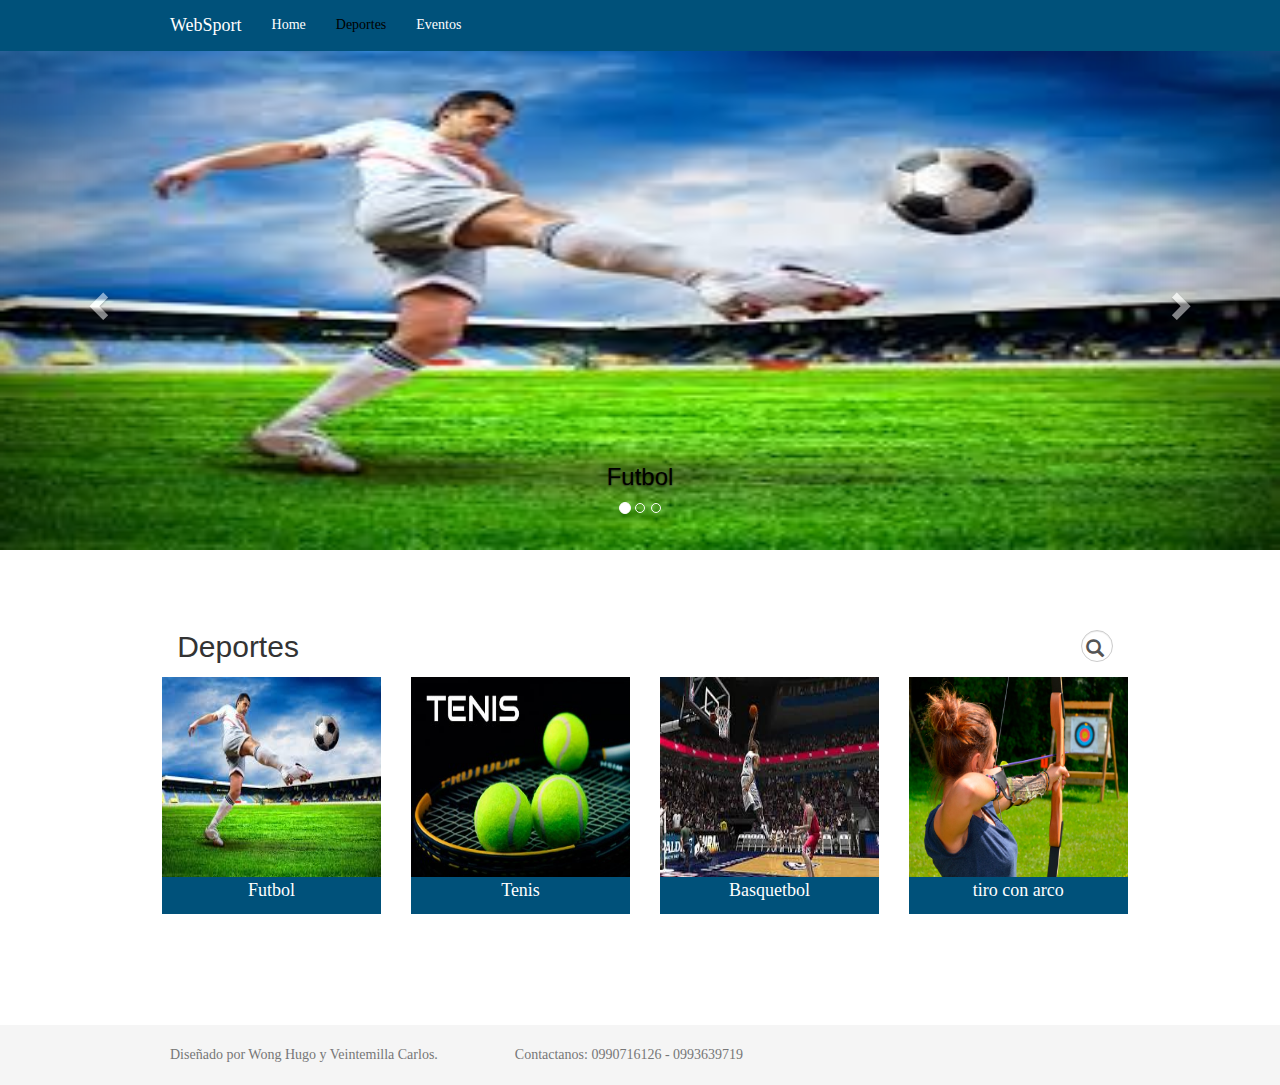
==== deportes.html @ af7f65c5 "Nuevo Proyecto" ====
<!DOCTYPE html>
<html lang="en">
  <head>
    <meta charset="utf-8">
    <meta http-equiv="X-UA-Compatible" content="IE=edge">
    <meta name="viewport" content="width=device-width, initial-scale=1">
    <!-- The above 3 meta tags *must* come first in the head; any other head content must come *after* these tags -->
    <meta name="author" content="Wong Hugo Bryan, Veintemilla Carlos Eduardo">
    <meta name="description" content="Pagina dedicada a la informacion de diversos deportes">
    <meta name="author" content="">
    <link rel="icon" href="img/favicon.ico">

    <title>WebSport</title>

    <!-- Bootstrap core CSS -->

    <meta name="viewport" content="width=device-width, initial-scale=1">
    <link rel="stylesheet" href="https://maxcdn.bootstrapcdn.com/bootstrap/3.3.7/css/bootstrap.min.css">
    <script src="https://ajax.googleapis.com/ajax/libs/jquery/3.2.1/jquery.min.js"></script>
    <script src="https://maxcdn.bootstrapcdn.com/bootstrap/3.3.7/js/bootstrap.min.js"></script>

    <link href="css/bootstrap.min.css" rel="stylesheet">
    
    <link rel="stylesheet" href="css/navbar-fixed-top.css">
    <link href="css/carousel.css" rel="stylesheet">
    <!-- IE10 viewport hack for Surface/desktop Windows 8 bug -->
    <link href="css/ie10-viewport-bug-workaround.css" rel="stylesheet">

    <!-- Custom styles for this template -->
    <link href="css/blog.css" rel="stylesheet">
    <link href="css/sticky-footer-navbar.css" rel="stylesheet">
    <link href="css/estilo.css" rel="stylesheet">
    <link href="css/buscador.css" rel="stylesheet">

    <!-- Just for debugging purposes. Don't actually copy these 2 lines! -->
    <!--[if lt IE 9]><script src="../../assets/js/ie8-responsive-file-warning.js"></script><![endif]-->
    <script src="js/ie-emulation-modes-warning.js"></script>

    <!-- HTML5 shim and Respond.js for IE8 support of HTML5 elements and media queries -->
    <!--[if lt IE 9]>
      <script src="https://oss.maxcdn.com/html5shiv/3.7.3/html5shiv.min.js"></script>
      <script src="https://oss.maxcdn.com/respond/1.4.2/respond.min.js"></script>
    <![endif]-->
  </head>

  <body>
    <nav class="navbar navbar-default navbar-fixed-top">
      <div class="container">
        <div class="navbar-header">
          <button type="button" class="navbar-toggle collapsed" data-toggle="collapse" data-target="#navbar" aria-expanded="false" aria-controls="navbar">
            <span class="sr-only">Toggle navigation</span>
            <span class="icon-bar"></span>
            <span class="icon-bar"></span>
            <span class="icon-bar"></span>
          </button>
          <a class="navbar-brand" href="index.html">WebSport</a>
        </div>
        <div id="navbar" class="navbar-collapse collapse">
          <ul class="nav navbar-nav">
            <li><a href="index.html">Home</a></li>
            <li class="active"><a href="deportes.html">Deportes</a></li>
            <li><a href="eventos.html">Eventos</a></li>        
          </ul>      
        </div><!--/.nav-collapse -->
      </div>
    </nav>  

  <div id="myCarousel" class="carousel slide" data-ride="carousel">
    <!-- Indicators -->
    <ol class="carousel-indicators">
      <li data-target="#myCarousel" data-slide-to="0" class="active"></li>
      <li data-target="#myCarousel" data-slide-to="1"></li>
      <li data-target="#myCarousel" data-slide-to="2"></li>
    </ol>
    <!-- Wrapper for slides -->
    <div class="carousel-inner">
      <div class="item active">
        <img src="img/futbol.jpg" alt="Futbol">

        <div class="carousel-caption">
          <h3>Futbol</h3> 
        </div>
        
      </div>

      <div class="item">
        <img src="img/tenis.jpg" alt="Tenis">
        <div class="carousel-caption">
          <h3>Tenis</h3>
        </div>
      </div>
    
      <div class="item">
        <img src="img/tiro-con-arco.jpg" alt="tiro con arco">
        <div class="carousel-caption">
          <h3>Tiro con arco</h3>
         
        </div>
      </div>
  
    </div>

    <!-- Left and right controls -->
    <a class="left carousel-control" href="#myCarousel" data-slide="prev">
      <span class="glyphicon glyphicon-chevron-left"></span>
      <span class="sr-only">Previous</span>
    </a>
    <a class="right carousel-control" href="#myCarousel" data-slide="next">
      <span class="glyphicon glyphicon-chevron-right"></span>
      <span class="sr-only">Next</span>
    </a>
  </div>


  






    <div class="container-fluid">
      <div class="col-md-10 col-md-offset-1 col-10 col-offset-1 blog-main">
        <div class="blog-post deporte">
          <div class="container-fluid">
            <div class="col-md-6">
              <a href="deportes.html"> <h2 >Deportes</h2></a>
            </div>
            <div class="col-md-4 col-md-offset-2">
              <form action="" class="search-form">
                <div class="form-group has-feedback">
                  <label for="search" class="sr-only">Search</label>
                  <input type="text" class="form-control" name="search" id="search" placeholder="search">
                    <span class="glyphicon glyphicon-search form-control-feedback"></span>
                </div>
              </form>
            </div>
          </div>
          <div class="col-md-3 col-3 ">
            <a href="futbol.html">
              <img src="img/futbol.jpg" alt="futbol">
              <div class="container-fluid marco">
              <p >Futbol</p>
              </div>
            </a>
          </div>

          <div class="col-md-3 col-3">
            <a href="tenis.html">
              <img src="img/tenis.jpg" alt="tenis">
              <div class="container-fluid marco">
              <p >Tenis</p>
              </div>
            </a>
          </div>

          <div class="col-md-3 col-3">
            <a href="basquetbol.html">
              <img src="img/basquetbol.jpg" alt="basquetbol">
              <div class="container-fluid marco">
              <p >Basquetbol</p>
              </div>
            </a>
          </div>

          <div class="col-md-3 col-3">
            <a href="tiro-con-arco.html">
              <img src="img/tiro-con-arco.jpg" alt="tiro con arco">
              <div class="container-fluid marco">
              <p >tiro con arco</p>
              </div>
            </a>
          </div>
  
     
            
        </div>


      </div>   
    </div>
        <footer class="footer">
      <div class="container">
        <p class="text-muted">Diseñado por Wong Hugo y Veintemilla Carlos. &emsp;&emsp;&emsp;&emsp;&emsp; Contactanos: 0990716126 - 0993639719</p>
      
      </div>
    </footer>

    


    <!-- Bootstrap core JavaScript
    ================================================== -->
    <!-- Placed at the end of the document so the pages load faster -->
    <script src="https://ajax.googleapis.com/ajax/libs/jquery/1.12.4/jquery.min.js"></script>
    <script>window.jQuery || document.write('<script src="js/vendor/jquery.min.js"><\/script>')</script>
    <script src="js/bootstrap.min.js"></script>
    <!-- IE10 viewport hack for Surface/desktop Windows 8 bug -->
    <script src="js/ie10-viewport-bug-workaround.js"></script>
  </body>
</html>
---- css/navbar-fixed-top.css ----
body {
  min-height: 2000px;
  padding-top: 70px;
}
---- css/carousel.css ----
/* GLOBAL STYLES
-------------------------------------------------- */
/* Padding below the footer and lighter body text */

body {
  padding-bottom: 40px;
  color: #5a5a5a;
}


/* CUSTOMIZE THE NAVBAR
-------------------------------------------------- */

/* Special class on .container surrounding .navbar, used for positioning it into place. */
.navbar-wrapper {
  position: absolute;
  top: 0;
  right: 0;
  left: 0;
  z-index: 20;
}

/* Flip around the padding for proper display in narrow viewports */
.navbar-wrapper > .container {
  padding-right: 0;
  padding-left: 0;
}
.navbar-wrapper .navbar {
  padding-right: 15px;
  padding-left: 15px;
}
.navbar-wrapper .navbar .container {
  width: auto;
}


/* CUSTOMIZE THE CAROUSEL
-------------------------------------------------- */

/* Carousel base class */
.carousel {
  height: 500px;
  margin-bottom: 60px;
}
/* Since positioning the image, we need to help out the caption */
.carousel-caption {
  z-index: 10;
}

/* Declare heights because of positioning of img element */
.carousel .item {
  height: 500px;
  background-color: #777;
}
.carousel-inner > .item > img {
  position: absolute;
  top: 0;
  left: 0;
  min-width: 100%;
  height: 500px;
}


/* MARKETING CONTENT
-------------------------------------------------- */

/* Center align the text within the three columns below the carousel */
.marketing .col-lg-4 {
  margin-bottom: 20px;
  text-align: center;
}
.marketing h2 {
  font-weight: normal;
}
.marketing .col-lg-4 p {
  margin-right: 10px;
  margin-left: 10px;
}


/* Featurettes
------------------------- */

.featurette-divider {
  margin: 80px 0; /* Space out the Bootstrap <hr> more */
}

/* Thin out the marketing headings */
.featurette-heading {
  font-weight: 300;
  line-height: 1;
  letter-spacing: -1px;
}


/* RESPONSIVE CSS
-------------------------------------------------- */

@media (min-width: 768px) {
  /* Navbar positioning foo */
  .navbar-wrapper {
    margin-top: 20px;
  }
  .navbar-wrapper .container {
    padding-right: 15px;
    padding-left: 15px;
  }
  .navbar-wrapper .navbar {
    padding-right: 0;
    padding-left: 0;
  }

  /* The navbar becomes detached from the top, so we round the corners */
  .navbar-wrapper .navbar {
    border-radius: 4px;
  }

  /* Bump up size of carousel content */
  .carousel-caption p {
    margin-bottom: 20px;
    font-size: 21px;
    line-height: 1.4;
  }

  .featurette-heading {
    font-size: 50px;
  }
}

@media (min-width: 992px) {
  .featurette-heading {
    margin-top: 120px;
  }
}
---- css/ie10-viewport-bug-workaround.css ----
/*!
 * IE10 viewport hack for Surface/desktop Windows 8 bug
 * Copyright 2014-2015 Twitter, Inc.
 * Licensed under MIT (https://github.com/twbs/bootstrap/blob/master/LICENSE)
 */

/*
 * See the Getting Started docs for more information:
 * http://getbootstrap.com/getting-started/#support-ie10-width
 */
@-ms-viewport     { width: device-width; }
@-o-viewport      { width: device-width; }
@viewport         { width: device-width; }
---- css/blog.css ----
/*
 * Globals
 */

body {
  font-family: Georgia, "Times New Roman", Times, serif;
  color: #555;
}

h1, .h1,
h2, .h2,
h3, .h3,
h4, .h4,
h5, .h5,
h6, .h6 {
  margin-top: 0;
  font-family: "Helvetica Neue", Helvetica, Arial, sans-serif;
  font-weight: normal;
  color: #333;
}


/*
 * Override Bootstrap's default container.
 */

@media (min-width: 1200px) {
  .container {
    width: 970px;
  }
}


/*
 * Masthead for nav
 */

.blog-masthead {
  background-color: #428bca;
  -webkit-box-shadow: inset 0 -2px 5px rgba(0,0,0,.1);
          box-shadow: inset 0 -2px 5px rgba(0,0,0,.1);
}

/* Nav links */
.blog-nav-item {
  position: relative;
  display: inline-block;
  padding: 10px;
  font-weight: 500;
  color: #cdddeb;
}
.blog-nav-item:hover,
.blog-nav-item:focus {
  color: #fff;
  text-decoration: none;
}

/* Active state gets a caret at the bottom */
.blog-nav .active {
  color: #fff;
}
.blog-nav .active:after {
  position: absolute;
  bottom: 0;
  left: 50%;
  width: 0;
  height: 0;
  margin-left: -5px;
  vertical-align: middle;
  content: " ";
  border-right: 5px solid transparent;
  border-bottom: 5px solid;
  border-left: 5px solid transparent;
}


/*
 * Blog name and description
 */

.blog-header {
  padding-top: 20px;
  padding-bottom: 20px;
}
.blog-title {
  margin-top: 30px;
  margin-bottom: 0;
  font-size: 60px;
  font-weight: normal;
}
.blog-description {
  font-size: 20px;
  color: #999;
}


/*
 * Main column and sidebar layout
 */

.blog-main {
  font-size: 18px;
  line-height: 1.5;
}

/* Sidebar modules for boxing content */
.sidebar-module {
  padding: 15px;
  margin: 0 -15px 15px;
}
.sidebar-module-inset {
  padding: 15px;
  background-color: #f5f5f5;
  border-radius: 4px;
}
.sidebar-module-inset p:last-child,
.sidebar-module-inset ul:last-child,
.sidebar-module-inset ol:last-child {
  margin-bottom: 0;
}


/* Pagination */
.pager {
  margin-bottom: 60px;
  text-align: left;
}
.pager > li > a {
  width: 140px;
  padding: 10px 20px;
  text-align: center;
  border-radius: 30px;
}


/*
 * Blog posts
 */

.blog-post {
  margin-bottom: 60px;
}
.blog-post-title {
  margin-bottom: 5px;
  font-size: 40px;
}
.blog-post-meta {
  margin-bottom: 20px;
  color: #999;
}


/*
 * Footer
 */

.blog-footer {
  padding: 40px 0;
  color: #999;
  text-align: center;
  background-color: #f9f9f9;
  border-top: 1px solid #e5e5e5;
}
.blog-footer p:last-child {
  margin-bottom: 0;
}
---- css/sticky-footer-navbar.css ----
/* Sticky footer styles
-------------------------------------------------- */
html {
  position: relative;
  min-height: 100%;
}
body {
  /* Margin bottom by footer height */
  margin-bottom: 60px;
}
.footer {
  position: absolute;
  bottom: 0;
  width: 100%;
  /* Set the fixed height of the footer here */
  height: 60px;
  background-color: #f5f5f5;
}


/* Custom page CSS
-------------------------------------------------- */
/* Not required for template or sticky footer method. */

body > .container {
  padding: 60px 15px 0;
}
.container .text-muted {
  margin: 20px 0;
}

.footer > .container {
  padding-right: 15px;
  padding-left: 15px;
}

code {
  font-size: 80%;
}
---- css/estilo.css ----
.search-form .form-group {
  float: right !important;
  transition: all 0.35s, border-radius 0s;
  width: 32px;
  height: 32px;
  background-color: #fff;
  box-shadow: 0 1px 1px rgba(0, 0, 0, 0.075) inset;
  border-radius: 25px;
  border: 1px solid #ccc;
}
.search-form .form-group input.form-control {
  padding-right: 20px;
  border: 0 none;
  background: transparent;
  box-shadow: none;
  display:block;
}
.search-form .form-group input.form-control::-webkit-input-placeholder {
  display: none;
}
.search-form .form-group input.form-control:-moz-placeholder {
  /* Firefox 18- */
  display: none;
}
.search-form .form-group input.form-control::-moz-placeholder {
  /* Firefox 19+ */
  display: none;
}
.search-form .form-group input.form-control:-ms-input-placeholder {
  display: none;
}
.search-form .form-group:hover,
.search-form .form-group.hover {
  width: 100%;
  border-radius: 4px 25px 25px 4px;
}

body {
    min-height: 1025px;
    padding-top: 50px;
}
.blog-post{
    border-width: initial;
    border-style: solid;
    border-image: initial;
    margin: auto 0px;
    padding: 0px 0px 250px;
    padding-top: 10px;
    padding-left: 10px;
    border-radius: 5px;
}
.evento, .deporte{
	border-color: #ffffff;
}
.blog-main{
	 margin-top: 30px;
}
.ubicacion{
	 margin-top: 30px;
}
.blog-post {
    margin-bottom: 30px;
}
.carousel {
    margin-bottom: 37px;
}

.navbar{
	background-color: #00517a;
	border-color: #00517a;
}
.navbar-default .navbar-nav>li>a {
    color: white;
}
.navbar-default .navbar-nav>.active>a, .navbar-default .navbar-nav>.active>a:focus, .navbar-default .navbar-nav>.active>a:hover {
    color: black;
    background-color: #00517a;
}

.navbar-default .navbar-brand {
    color: white;
}

.col-md-3 img{
  height: 200px;
  width: 100%;
}
.col-md-3 .container-fluid img{
  height: 235px;
  width: 200px;
}
#mapa {
    position: relative;
    left: 16px;
    top: -25px;
}
.marco{
	background-color: #00517a;
}
.col-md-3 .marco p{
	text-align: center;
	color: white;
}
/**
.carousel{
    top: -21px;
    height: 450px;

}
.item,.carousel-inner{
	height: 450px;
}
**/

h3{
	color:black;
}

.blog-nav-item {
    color: #fbfbfb;
}
p{ text-align: justify;}
.entrenador img{
	width: 150px;
	height: 150px;
	display:block;
margin:auto;
	
}

.entrenador h3{
	text-align: center;
}
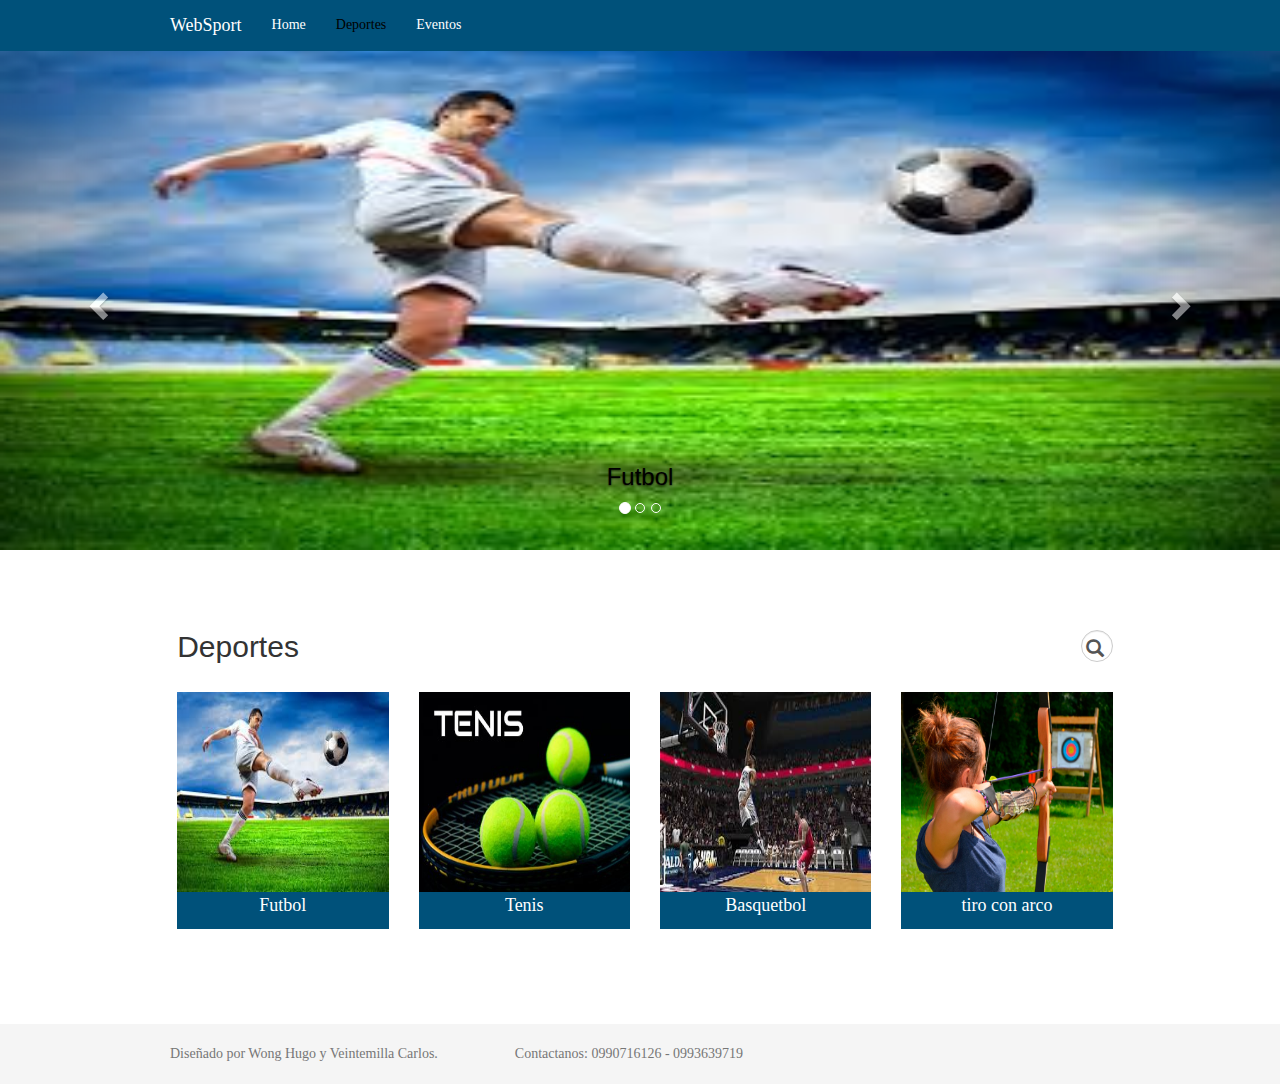
==== commit 3efa9af6: "nuevas modificaciones" ====
--- a/deportes.html
+++ b/deportes.html
@@ -136,6 +136,7 @@
               </form>
             </div>
           </div>
+          <div class="container-fluid">
           <div class="col-md-3 col-3 ">
             <a href="futbol.html">
               <img src="img/futbol.jpg" alt="futbol">
@@ -171,7 +172,7 @@
               </div>
             </a>
           </div>
-  
+        </div>
      
             
         </div>
--- a/css/estilo.css
+++ b/css/estilo.css
@@ -1,3 +1,6 @@
+.col-md-3{
+  margin-top: 15px;
+}
 .search-form .form-group {
   float: right !important;
   transition: all 0.35s, border-radius 0s;
@@ -36,7 +39,7 @@
 }
 
 body {
-    min-height: 1025px;
+    min-height: 1024px;
     padding-top: 50px;
 }
 .blog-post{
@@ -44,7 +47,7 @@
     border-style: solid;
     border-image: initial;
     margin: auto 0px;
-    padding: 0px 0px 250px;
+    padding: 0em 0em 1em;
     padding-top: 10px;
     padding-left: 10px;
     border-radius: 5px;
@@ -130,4 +133,440 @@
 
 .entrenador h3{
 	text-align: center;
+}
+
+
+img {
+  display: block;
+}
+
+.gallery {
+  position: relative;
+  z-index: 2;
+  padding: 10px;
+  display: -webkit-box;
+  display: -ms-flexbox;
+  display: flex;
+  -ms-flex-flow: row wrap;
+      flex-flow: row wrap;
+  -webkit-box-pack: justify;
+      -ms-flex-pack: justify;
+          justify-content: space-between;
+  -webkit-transition: all .5s ease-in-out;
+  transition: all .5s ease-in-out;
+}
+.gallery.pop {
+  -webkit-filter: blur(10px);
+          filter: blur(10px);
+}
+.gallery figure {
+  -ms-flex-preferred-size: 33.333%;
+      flex-basis: 33.333%;
+  padding: 10px;
+  overflow: hidden;
+  border-radius: 10px;
+  cursor: pointer;
+}
+.gallery figure img {
+  width: 100%;
+  border-radius: 10px;
+  -webkit-transition: all .3s ease-in-out;
+  transition: all .3s ease-in-out;
+}
+.gallery figure figcaption {
+  display: none;
+}
+
+.popup {
+  position: fixed;
+  z-index: 2;
+  top: 0;
+  left: 0;
+  width: 100%;
+  height: 100%;
+  background: rgba(255, 255, 255, 0.75);
+  opacity: 0;
+  -webkit-transition: opacity .5s ease-in-out .2s;
+  transition: opacity .5s ease-in-out .2s;
+}
+.popup.pop {
+  opacity: 1;
+  -webkit-transition: opacity .2s ease-in-out 0s;
+  transition: opacity .2s ease-in-out 0s;
+}
+.popup.pop figure {
+  margin-top: 0;
+  opacity: 1;
+}
+.popup figure {
+  position: absolute;
+  top: 50%;
+  left: 50%;
+  -webkit-transform: translate(-50%, -50%);
+          transform: translate(-50%, -50%);
+  -webkit-transform-origin: 0 0;
+          transform-origin: 0 0;
+  margin-top: 30px;
+  opacity: 0;
+  -webkit-animation: poppy 500ms linear both;
+          animation: poppy 500ms linear both;
+}
+.popup figure img {
+  position: relative;
+  z-index: 2;
+  border-radius: 15px;
+  box-shadow: 0 1px 5px rgba(0, 0, 0, 0.2), 0 6px 30px rgba(0, 0, 0, 0.4);
+}
+.popup figure figcaption {
+  position: absolute;
+  bottom: 50px;
+  background: -webkit-linear-gradient(top, transparent, rgba(0, 0, 0, 0.78));
+  background: linear-gradient(180deg, transparent, rgba(0, 0, 0, 0.78));
+  z-index: 2;
+  width: 100%;
+  border-radius: 0 0 15px 15px;
+  padding: 100px 20px 20px 20px;
+  color: #fff;
+  font-family: 'Open Sans', sans-serif;
+  font-size: 32px;
+}
+.popup figure figcaption small {
+  font-size: 11px;
+  display: block;
+  text-transform: uppercase;
+  margin-top: 12px;
+  text-indent: 3px;
+  opacity: .7;
+  letter-spacing: 1px;
+}
+.popup figure .shadow {
+  position: relative;
+  z-index: 1;
+  top: -15px;
+  margin: 0 auto;
+  background-position: center bottom;
+  background-repeat: no-repeat;
+  width: 98%;
+  height: 50px;
+  opacity: .6;
+  -webkit-filter: blur(15px) contrast(2);
+          filter: blur(15px) contrast(2);
+}
+.popup .close {
+  position: absolute;
+  z-index: 3;
+  top: 10px;
+  right: 10px;
+  width: 25px;
+  height: 25px;
+  cursor: pointer;
+  background: url(#close);
+  border-radius: 25px;
+  background: rgba(0, 0, 0, 0.1);
+  box-shadow: 0 0 3px rgba(0, 0, 0, 0.2);
+}
+.popup .close svg {
+  width: 100%;
+  height: 100%;
+}
+
+@-webkit-keyframes poppy {
+  0% {
+    -webkit-transform: matrix3d(0, 0, 0, 0, 0, 0, 0, 0, 0, 0, 1, 0, 0, 0, 0, 1);
+            transform: matrix3d(0, 0, 0, 0, 0, 0, 0, 0, 0, 0, 1, 0, 0, 0, 0, 1);
+  }
+  3.4% {
+    -webkit-transform: matrix3d(0.316, 0, 0, 0, 0, 0.407, 0, 0, 0, 0, 1, 0, -94.672, -91.573, 0, 1);
+            transform: matrix3d(0.316, 0, 0, 0, 0, 0.407, 0, 0, 0, 0, 1, 0, -94.672, -91.573, 0, 1);
+  }
+  4.3% {
+    -webkit-transform: matrix3d(0.408, 0, 0, 0, 0, 0.54, 0, 0, 0, 0, 1, 0, -122.527, -121.509, 0, 1);
+            transform: matrix3d(0.408, 0, 0, 0, 0, 0.54, 0, 0, 0, 0, 1, 0, -122.527, -121.509, 0, 1);
+  }
+  4.7% {
+    -webkit-transform: matrix3d(0.45, 0, 0, 0, 0, 0.599, 0, 0, 0, 0, 1, 0, -134.908, -134.843, 0, 1);
+            transform: matrix3d(0.45, 0, 0, 0, 0, 0.599, 0, 0, 0, 0, 1, 0, -134.908, -134.843, 0, 1);
+  }
+  6.81% {
+    -webkit-transform: matrix3d(0.659, 0, 0, 0, 0, 0.893, 0, 0, 0, 0, 1, 0, -197.77, -200.879, 0, 1);
+            transform: matrix3d(0.659, 0, 0, 0, 0, 0.893, 0, 0, 0, 0, 1, 0, -197.77, -200.879, 0, 1);
+  }
+  8.61% {
+    -webkit-transform: matrix3d(0.82, 0, 0, 0, 0, 1.097, 0, 0, 0, 0, 1, 0, -245.972, -246.757, 0, 1);
+            transform: matrix3d(0.82, 0, 0, 0, 0, 1.097, 0, 0, 0, 0, 1, 0, -245.972, -246.757, 0, 1);
+  }
+  9.41% {
+    -webkit-transform: matrix3d(0.883, 0, 0, 0, 0, 1.168, 0, 0, 0, 0, 1, 0, -265.038, -262.804, 0, 1);
+            transform: matrix3d(0.883, 0, 0, 0, 0, 1.168, 0, 0, 0, 0, 1, 0, -265.038, -262.804, 0, 1);
+  }
+  10.21% {
+    -webkit-transform: matrix3d(0.942, 0, 0, 0, 0, 1.226, 0, 0, 0, 0, 1, 0, -282.462, -275.93, 0, 1);
+            transform: matrix3d(0.942, 0, 0, 0, 0, 1.226, 0, 0, 0, 0, 1, 0, -282.462, -275.93, 0, 1);
+  }
+  12.91% {
+    -webkit-transform: matrix3d(1.094, 0, 0, 0, 0, 1.328, 0, 0, 0, 0, 1, 0, -328.332, -298.813, 0, 1);
+            transform: matrix3d(1.094, 0, 0, 0, 0, 1.328, 0, 0, 0, 0, 1, 0, -328.332, -298.813, 0, 1);
+  }
+  13.61% {
+    -webkit-transform: matrix3d(1.123, 0, 0, 0, 0, 1.332, 0, 0, 0, 0, 1, 0, -336.934, -299.783, 0, 1);
+            transform: matrix3d(1.123, 0, 0, 0, 0, 1.332, 0, 0, 0, 0, 1, 0, -336.934, -299.783, 0, 1);
+  }
+  14.11% {
+    -webkit-transform: matrix3d(1.141, 0, 0, 0, 0, 1.331, 0, 0, 0, 0, 1, 0, -342.273, -299.395, 0, 1);
+            transform: matrix3d(1.141, 0, 0, 0, 0, 1.331, 0, 0, 0, 0, 1, 0, -342.273, -299.395, 0, 1);
+  }
+  17.22% {
+    -webkit-transform: matrix3d(1.205, 0, 0, 0, 0, 1.252, 0, 0, 0, 0, 1, 0, -361.606, -281.592, 0, 1);
+            transform: matrix3d(1.205, 0, 0, 0, 0, 1.252, 0, 0, 0, 0, 1, 0, -361.606, -281.592, 0, 1);
+  }
+  17.52% {
+    -webkit-transform: matrix3d(1.208, 0, 0, 0, 0, 1.239, 0, 0, 0, 0, 1, 0, -362.348, -278.88, 0, 1);
+            transform: matrix3d(1.208, 0, 0, 0, 0, 1.239, 0, 0, 0, 0, 1, 0, -362.348, -278.88, 0, 1);
+  }
+  18.72% {
+    -webkit-transform: matrix3d(1.212, 0, 0, 0, 0, 1.187, 0, 0, 0, 0, 1, 0, -363.633, -267.15, 0, 1);
+            transform: matrix3d(1.212, 0, 0, 0, 0, 1.187, 0, 0, 0, 0, 1, 0, -363.633, -267.15, 0, 1);
+  }
+  21.32% {
+    -webkit-transform: matrix3d(1.196, 0, 0, 0, 0, 1.069, 0, 0, 0, 0, 1, 0, -358.864, -240.617, 0, 1);
+            transform: matrix3d(1.196, 0, 0, 0, 0, 1.069, 0, 0, 0, 0, 1, 0, -358.864, -240.617, 0, 1);
+  }
+  24.32% {
+    -webkit-transform: matrix3d(1.151, 0, 0, 0, 0, 0.96, 0, 0, 0, 0, 1, 0, -345.164, -216.073, 0, 1);
+            transform: matrix3d(1.151, 0, 0, 0, 0, 0.96, 0, 0, 0, 0, 1, 0, -345.164, -216.073, 0, 1);
+  }
+  25.23% {
+    -webkit-transform: matrix3d(1.134, 0, 0, 0, 0, 0.938, 0, 0, 0, 0, 1, 0, -340.193, -210.948, 0, 1);
+            transform: matrix3d(1.134, 0, 0, 0, 0, 0.938, 0, 0, 0, 0, 1, 0, -340.193, -210.948, 0, 1);
+  }
+  28.33% {
+    -webkit-transform: matrix3d(1.075, 0, 0, 0, 0, 0.898, 0, 0, 0, 0, 1, 0, -322.647, -202.048, 0, 1);
+            transform: matrix3d(1.075, 0, 0, 0, 0, 0.898, 0, 0, 0, 0, 1, 0, -322.647, -202.048, 0, 1);
+  }
+  29.03% {
+    -webkit-transform: matrix3d(1.063, 0, 0, 0, 0, 0.897, 0, 0, 0, 0, 1, 0, -318.884, -201.771, 0, 1);
+            transform: matrix3d(1.063, 0, 0, 0, 0, 0.897, 0, 0, 0, 0, 1, 0, -318.884, -201.771, 0, 1);
+  }
+  29.93% {
+    -webkit-transform: matrix3d(1.048, 0, 0, 0, 0, 0.899, 0, 0, 0, 0, 1, 0, -314.277, -202.202, 0, 1);
+            transform: matrix3d(1.048, 0, 0, 0, 0, 0.899, 0, 0, 0, 0, 1, 0, -314.277, -202.202, 0, 1);
+  }
+  35.54% {
+    -webkit-transform: matrix3d(0.979, 0, 0, 0, 0, 0.962, 0, 0, 0, 0, 1, 0, -293.828, -216.499, 0, 1);
+            transform: matrix3d(0.979, 0, 0, 0, 0, 0.962, 0, 0, 0, 0, 1, 0, -293.828, -216.499, 0, 1);
+  }
+  36.74% {
+    -webkit-transform: matrix3d(0.972, 0, 0, 0, 0, 0.979, 0, 0, 0, 0, 1, 0, -291.489, -220.242, 0, 1);
+            transform: matrix3d(0.972, 0, 0, 0, 0, 0.979, 0, 0, 0, 0, 1, 0, -291.489, -220.242, 0, 1);
+  }
+  39.44% {
+    -webkit-transform: matrix3d(0.962, 0, 0, 0, 0, 1.01, 0, 0, 0, 0, 1, 0, -288.62, -227.228, 0, 1);
+            transform: matrix3d(0.962, 0, 0, 0, 0, 1.01, 0, 0, 0, 0, 1, 0, -288.62, -227.228, 0, 1);
+  }
+  41.04% {
+    -webkit-transform: matrix3d(0.961, 0, 0, 0, 0, 1.022, 0, 0, 0, 0, 1, 0, -288.247, -229.999, 0, 1);
+            transform: matrix3d(0.961, 0, 0, 0, 0, 1.022, 0, 0, 0, 0, 1, 0, -288.247, -229.999, 0, 1);
+  }
+  44.44% {
+    -webkit-transform: matrix3d(0.966, 0, 0, 0, 0, 1.032, 0, 0, 0, 0, 1, 0, -289.763, -232.215, 0, 1);
+            transform: matrix3d(0.966, 0, 0, 0, 0, 1.032, 0, 0, 0, 0, 1, 0, -289.763, -232.215, 0, 1);
+  }
+  52.15% {
+    -webkit-transform: matrix3d(0.991, 0, 0, 0, 0, 1.006, 0, 0, 0, 0, 1, 0, -297.363, -226.449, 0, 1);
+            transform: matrix3d(0.991, 0, 0, 0, 0, 1.006, 0, 0, 0, 0, 1, 0, -297.363, -226.449, 0, 1);
+  }
+  59.86% {
+    -webkit-transform: matrix3d(1.006, 0, 0, 0, 0, 0.99, 0, 0, 0, 0, 1, 0, -301.813, -222.759, 0, 1);
+            transform: matrix3d(1.006, 0, 0, 0, 0, 0.99, 0, 0, 0, 0, 1, 0, -301.813, -222.759, 0, 1);
+  }
+  61.66% {
+    -webkit-transform: matrix3d(1.007, 0, 0, 0, 0, 0.991, 0, 0, 0, 0, 1, 0, -302.102, -222.926, 0, 1);
+            transform: matrix3d(1.007, 0, 0, 0, 0, 0.991, 0, 0, 0, 0, 1, 0, -302.102, -222.926, 0, 1);
+  }
+  63.26% {
+    -webkit-transform: matrix3d(1.007, 0, 0, 0, 0, 0.992, 0, 0, 0, 0, 1, 0, -302.171, -223.276, 0, 1);
+            transform: matrix3d(1.007, 0, 0, 0, 0, 0.992, 0, 0, 0, 0, 1, 0, -302.171, -223.276, 0, 1);
+  }
+  75.28% {
+    -webkit-transform: matrix3d(1.001, 0, 0, 0, 0, 1.003, 0, 0, 0, 0, 1, 0, -300.341, -225.696, 0, 1);
+            transform: matrix3d(1.001, 0, 0, 0, 0, 1.003, 0, 0, 0, 0, 1, 0, -300.341, -225.696, 0, 1);
+  }
+  83.98% {
+    -webkit-transform: matrix3d(0.999, 0, 0, 0, 0, 1, 0, 0, 0, 0, 1, 0, -299.61, -225.049, 0, 1);
+            transform: matrix3d(0.999, 0, 0, 0, 0, 1, 0, 0, 0, 0, 1, 0, -299.61, -225.049, 0, 1);
+  }
+  85.49% {
+    -webkit-transform: matrix3d(0.999, 0, 0, 0, 0, 1, 0, 0, 0, 0, 1, 0, -299.599, -224.94, 0, 1);
+            transform: matrix3d(0.999, 0, 0, 0, 0, 1, 0, 0, 0, 0, 1, 0, -299.599, -224.94, 0, 1);
+  }
+  90.69% {
+    -webkit-transform: matrix3d(0.999, 0, 0, 0, 0, 0.999, 0, 0, 0, 0, 1, 0, -299.705, -224.784, 0, 1);
+            transform: matrix3d(0.999, 0, 0, 0, 0, 0.999, 0, 0, 0, 0, 1, 0, -299.705, -224.784, 0, 1);
+  }
+  100% {
+    -webkit-transform: matrix3d(1, 0, 0, 0, 0, 1, 0, 0, 0, 0, 1, 0, -300, -225, 0, 1);
+            transform: matrix3d(1, 0, 0, 0, 0, 1, 0, 0, 0, 0, 1, 0, -300, -225, 0, 1);
+  }
+}
+
+@keyframes poppy {
+  0% {
+    -webkit-transform: matrix3d(0, 0, 0, 0, 0, 0, 0, 0, 0, 0, 1, 0, 0, 0, 0, 1);
+            transform: matrix3d(0, 0, 0, 0, 0, 0, 0, 0, 0, 0, 1, 0, 0, 0, 0, 1);
+  }
+  3.4% {
+    -webkit-transform: matrix3d(0.316, 0, 0, 0, 0, 0.407, 0, 0, 0, 0, 1, 0, -94.672, -91.573, 0, 1);
+            transform: matrix3d(0.316, 0, 0, 0, 0, 0.407, 0, 0, 0, 0, 1, 0, -94.672, -91.573, 0, 1);
+  }
+  4.3% {
+    -webkit-transform: matrix3d(0.408, 0, 0, 0, 0, 0.54, 0, 0, 0, 0, 1, 0, -122.527, -121.509, 0, 1);
+            transform: matrix3d(0.408, 0, 0, 0, 0, 0.54, 0, 0, 0, 0, 1, 0, -122.527, -121.509, 0, 1);
+  }
+  4.7% {
+    -webkit-transform: matrix3d(0.45, 0, 0, 0, 0, 0.599, 0, 0, 0, 0, 1, 0, -134.908, -134.843, 0, 1);
+            transform: matrix3d(0.45, 0, 0, 0, 0, 0.599, 0, 0, 0, 0, 1, 0, -134.908, -134.843, 0, 1);
+  }
+  6.81% {
+    -webkit-transform: matrix3d(0.659, 0, 0, 0, 0, 0.893, 0, 0, 0, 0, 1, 0, -197.77, -200.879, 0, 1);
+            transform: matrix3d(0.659, 0, 0, 0, 0, 0.893, 0, 0, 0, 0, 1, 0, -197.77, -200.879, 0, 1);
+  }
+  8.61% {
+    -webkit-transform: matrix3d(0.82, 0, 0, 0, 0, 1.097, 0, 0, 0, 0, 1, 0, -245.972, -246.757, 0, 1);
+            transform: matrix3d(0.82, 0, 0, 0, 0, 1.097, 0, 0, 0, 0, 1, 0, -245.972, -246.757, 0, 1);
+  }
+  9.41% {
+    -webkit-transform: matrix3d(0.883, 0, 0, 0, 0, 1.168, 0, 0, 0, 0, 1, 0, -265.038, -262.804, 0, 1);
+            transform: matrix3d(0.883, 0, 0, 0, 0, 1.168, 0, 0, 0, 0, 1, 0, -265.038, -262.804, 0, 1);
+  }
+  10.21% {
+    -webkit-transform: matrix3d(0.942, 0, 0, 0, 0, 1.226, 0, 0, 0, 0, 1, 0, -282.462, -275.93, 0, 1);
+            transform: matrix3d(0.942, 0, 0, 0, 0, 1.226, 0, 0, 0, 0, 1, 0, -282.462, -275.93, 0, 1);
+  }
+  12.91% {
+    -webkit-transform: matrix3d(1.094, 0, 0, 0, 0, 1.328, 0, 0, 0, 0, 1, 0, -328.332, -298.813, 0, 1);
+            transform: matrix3d(1.094, 0, 0, 0, 0, 1.328, 0, 0, 0, 0, 1, 0, -328.332, -298.813, 0, 1);
+  }
+  13.61% {
+    -webkit-transform: matrix3d(1.123, 0, 0, 0, 0, 1.332, 0, 0, 0, 0, 1, 0, -336.934, -299.783, 0, 1);
+            transform: matrix3d(1.123, 0, 0, 0, 0, 1.332, 0, 0, 0, 0, 1, 0, -336.934, -299.783, 0, 1);
+  }
+  14.11% {
+    -webkit-transform: matrix3d(1.141, 0, 0, 0, 0, 1.331, 0, 0, 0, 0, 1, 0, -342.273, -299.395, 0, 1);
+            transform: matrix3d(1.141, 0, 0, 0, 0, 1.331, 0, 0, 0, 0, 1, 0, -342.273, -299.395, 0, 1);
+  }
+  17.22% {
+    -webkit-transform: matrix3d(1.205, 0, 0, 0, 0, 1.252, 0, 0, 0, 0, 1, 0, -361.606, -281.592, 0, 1);
+            transform: matrix3d(1.205, 0, 0, 0, 0, 1.252, 0, 0, 0, 0, 1, 0, -361.606, -281.592, 0, 1);
+  }
+  17.52% {
+    -webkit-transform: matrix3d(1.208, 0, 0, 0, 0, 1.239, 0, 0, 0, 0, 1, 0, -362.348, -278.88, 0, 1);
+            transform: matrix3d(1.208, 0, 0, 0, 0, 1.239, 0, 0, 0, 0, 1, 0, -362.348, -278.88, 0, 1);
+  }
+  18.72% {
+    -webkit-transform: matrix3d(1.212, 0, 0, 0, 0, 1.187, 0, 0, 0, 0, 1, 0, -363.633, -267.15, 0, 1);
+            transform: matrix3d(1.212, 0, 0, 0, 0, 1.187, 0, 0, 0, 0, 1, 0, -363.633, -267.15, 0, 1);
+  }
+  21.32% {
+    -webkit-transform: matrix3d(1.196, 0, 0, 0, 0, 1.069, 0, 0, 0, 0, 1, 0, -358.864, -240.617, 0, 1);
+            transform: matrix3d(1.196, 0, 0, 0, 0, 1.069, 0, 0, 0, 0, 1, 0, -358.864, -240.617, 0, 1);
+  }
+  24.32% {
+    -webkit-transform: matrix3d(1.151, 0, 0, 0, 0, 0.96, 0, 0, 0, 0, 1, 0, -345.164, -216.073, 0, 1);
+            transform: matrix3d(1.151, 0, 0, 0, 0, 0.96, 0, 0, 0, 0, 1, 0, -345.164, -216.073, 0, 1);
+  }
+  25.23% {
+    -webkit-transform: matrix3d(1.134, 0, 0, 0, 0, 0.938, 0, 0, 0, 0, 1, 0, -340.193, -210.948, 0, 1);
+            transform: matrix3d(1.134, 0, 0, 0, 0, 0.938, 0, 0, 0, 0, 1, 0, -340.193, -210.948, 0, 1);
+  }
+  28.33% {
+    -webkit-transform: matrix3d(1.075, 0, 0, 0, 0, 0.898, 0, 0, 0, 0, 1, 0, -322.647, -202.048, 0, 1);
+            transform: matrix3d(1.075, 0, 0, 0, 0, 0.898, 0, 0, 0, 0, 1, 0, -322.647, -202.048, 0, 1);
+  }
+  29.03% {
+    -webkit-transform: matrix3d(1.063, 0, 0, 0, 0, 0.897, 0, 0, 0, 0, 1, 0, -318.884, -201.771, 0, 1);
+            transform: matrix3d(1.063, 0, 0, 0, 0, 0.897, 0, 0, 0, 0, 1, 0, -318.884, -201.771, 0, 1);
+  }
+  29.93% {
+    -webkit-transform: matrix3d(1.048, 0, 0, 0, 0, 0.899, 0, 0, 0, 0, 1, 0, -314.277, -202.202, 0, 1);
+            transform: matrix3d(1.048, 0, 0, 0, 0, 0.899, 0, 0, 0, 0, 1, 0, -314.277, -202.202, 0, 1);
+  }
+  35.54% {
+    -webkit-transform: matrix3d(0.979, 0, 0, 0, 0, 0.962, 0, 0, 0, 0, 1, 0, -293.828, -216.499, 0, 1);
+            transform: matrix3d(0.979, 0, 0, 0, 0, 0.962, 0, 0, 0, 0, 1, 0, -293.828, -216.499, 0, 1);
+  }
+  36.74% {
+    -webkit-transform: matrix3d(0.972, 0, 0, 0, 0, 0.979, 0, 0, 0, 0, 1, 0, -291.489, -220.242, 0, 1);
+            transform: matrix3d(0.972, 0, 0, 0, 0, 0.979, 0, 0, 0, 0, 1, 0, -291.489, -220.242, 0, 1);
+  }
+  39.44% {
+    -webkit-transform: matrix3d(0.962, 0, 0, 0, 0, 1.01, 0, 0, 0, 0, 1, 0, -288.62, -227.228, 0, 1);
+            transform: matrix3d(0.962, 0, 0, 0, 0, 1.01, 0, 0, 0, 0, 1, 0, -288.62, -227.228, 0, 1);
+  }
+  41.04% {
+    -webkit-transform: matrix3d(0.961, 0, 0, 0, 0, 1.022, 0, 0, 0, 0, 1, 0, -288.247, -229.999, 0, 1);
+            transform: matrix3d(0.961, 0, 0, 0, 0, 1.022, 0, 0, 0, 0, 1, 0, -288.247, -229.999, 0, 1);
+  }
+  44.44% {
+    -webkit-transform: matrix3d(0.966, 0, 0, 0, 0, 1.032, 0, 0, 0, 0, 1, 0, -289.763, -232.215, 0, 1);
+            transform: matrix3d(0.966, 0, 0, 0, 0, 1.032, 0, 0, 0, 0, 1, 0, -289.763, -232.215, 0, 1);
+  }
+  52.15% {
+    -webkit-transform: matrix3d(0.991, 0, 0, 0, 0, 1.006, 0, 0, 0, 0, 1, 0, -297.363, -226.449, 0, 1);
+            transform: matrix3d(0.991, 0, 0, 0, 0, 1.006, 0, 0, 0, 0, 1, 0, -297.363, -226.449, 0, 1);
+  }
+  59.86% {
+    -webkit-transform: matrix3d(1.006, 0, 0, 0, 0, 0.99, 0, 0, 0, 0, 1, 0, -301.813, -222.759, 0, 1);
+            transform: matrix3d(1.006, 0, 0, 0, 0, 0.99, 0, 0, 0, 0, 1, 0, -301.813, -222.759, 0, 1);
+  }
+  61.66% {
+    -webkit-transform: matrix3d(1.007, 0, 0, 0, 0, 0.991, 0, 0, 0, 0, 1, 0, -302.102, -222.926, 0, 1);
+            transform: matrix3d(1.007, 0, 0, 0, 0, 0.991, 0, 0, 0, 0, 1, 0, -302.102, -222.926, 0, 1);
+  }
+  63.26% {
+    -webkit-transform: matrix3d(1.007, 0, 0, 0, 0, 0.992, 0, 0, 0, 0, 1, 0, -302.171, -223.276, 0, 1);
+            transform: matrix3d(1.007, 0, 0, 0, 0, 0.992, 0, 0, 0, 0, 1, 0, -302.171, -223.276, 0, 1);
+  }
+  75.28% {
+    -webkit-transform: matrix3d(1.001, 0, 0, 0, 0, 1.003, 0, 0, 0, 0, 1, 0, -300.341, -225.696, 0, 1);
+            transform: matrix3d(1.001, 0, 0, 0, 0, 1.003, 0, 0, 0, 0, 1, 0, -300.341, -225.696, 0, 1);
+  }
+  83.98% {
+    -webkit-transform: matrix3d(0.999, 0, 0, 0, 0, 1, 0, 0, 0, 0, 1, 0, -299.61, -225.049, 0, 1);
+            transform: matrix3d(0.999, 0, 0, 0, 0, 1, 0, 0, 0, 0, 1, 0, -299.61, -225.049, 0, 1);
+  }
+  85.49% {
+    -webkit-transform: matrix3d(0.999, 0, 0, 0, 0, 1, 0, 0, 0, 0, 1, 0, -299.599, -224.94, 0, 1);
+            transform: matrix3d(0.999, 0, 0, 0, 0, 1, 0, 0, 0, 0, 1, 0, -299.599, -224.94, 0, 1);
+  }
+  90.69% {
+    -webkit-transform: matrix3d(0.999, 0, 0, 0, 0, 0.999, 0, 0, 0, 0, 1, 0, -299.705, -224.784, 0, 1);
+            transform: matrix3d(0.999, 0, 0, 0, 0, 0.999, 0, 0, 0, 0, 1, 0, -299.705, -224.784, 0, 1);
+  }
+  100% {
+    -webkit-transform: matrix3d(1, 0, 0, 0, 0, 1, 0, 0, 0, 0, 1, 0, -300, -225, 0, 1);
+            transform: matrix3d(1, 0, 0, 0, 0, 1, 0, 0, 0, 0, 1, 0, -300, -225, 0, 1);
+  }
+}
+
+@media (max-width: 650px)   {
+  .ocultar {
+    display:none;
+    display: none;
+}
+.blog-post{
+ 
+    padding: 0px 0px 1em;
+   
+}
+}
+@media (max-height: 650px)   {
+  .ocultar {
+    display:none;
+    display: none;
+}
+.blog-post{
+
+    padding: 0px 0px 1em;
+   
+}
 }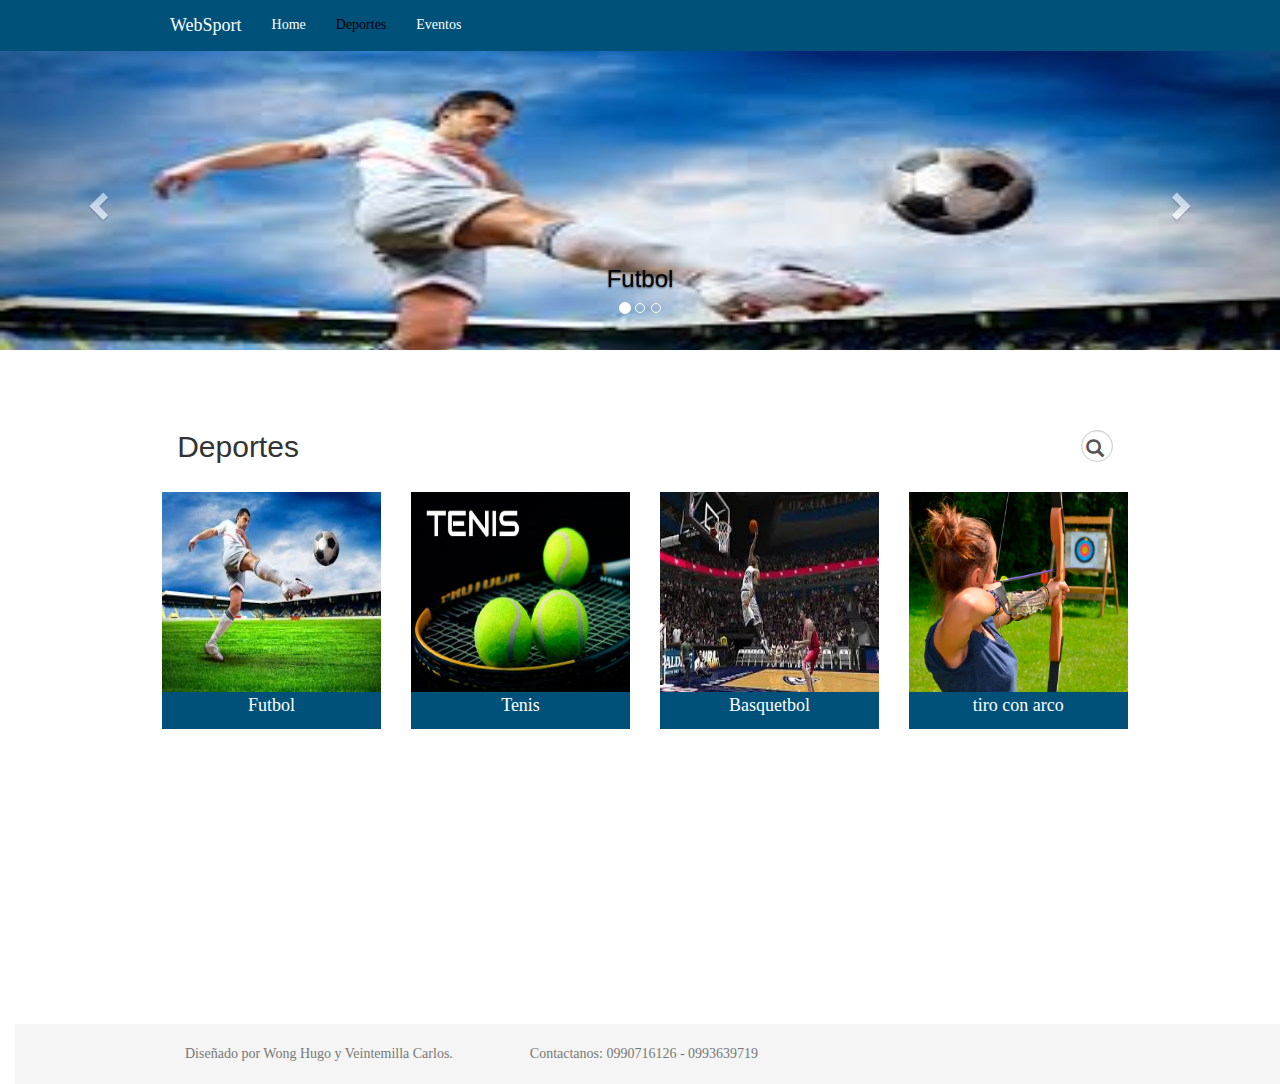
==== commit e2d993b3: "nuevos cambios" ====
--- a/deportes.html
+++ b/deportes.html
@@ -137,7 +137,8 @@
             </div>
           </div>
           <div class="container-fluid">
-          <div class="col-md-3 col-3 ">
+          <div class="row"> 
+          <div class="col-md-3 col-xs-6 col-sm-3 col-3">
             <a href="futbol.html">
               <img src="img/futbol.jpg" alt="futbol">
               <div class="container-fluid marco">
@@ -146,7 +147,7 @@
             </a>
           </div>
 
-          <div class="col-md-3 col-3">
+          <div class="col-md-3 col-xs-6 col-sm-3 col-3">
             <a href="tenis.html">
               <img src="img/tenis.jpg" alt="tenis">
               <div class="container-fluid marco">
@@ -155,7 +156,7 @@
             </a>
           </div>
 
-          <div class="col-md-3 col-3">
+          <div class="col-md-3 col-xs-6 col-sm-3 col-3">
             <a href="basquetbol.html">
               <img src="img/basquetbol.jpg" alt="basquetbol">
               <div class="container-fluid marco">
@@ -164,7 +165,7 @@
             </a>
           </div>
 
-          <div class="col-md-3 col-3">
+          <div class="col-md-3 col-xs-6 col-sm-3 col-3">
             <a href="tiro-con-arco.html">
               <img src="img/tiro-con-arco.jpg" alt="tiro con arco">
               <div class="container-fluid marco">
@@ -173,7 +174,6 @@
             </a>
           </div>
         </div>
-     
             
         </div>
 
--- a/css/estilo.css
+++ b/css/estilo.css
@@ -104,16 +104,18 @@
 	text-align: center;
 	color: white;
 }
-/**
+.carousel-caption{
+  top: 14em;
+}
 .carousel{
-    top: -21px;
-    height: 450px;
+   
+    height: 300px;
 
 }
 .item,.carousel-inner{
-	height: 450px;
+	height: 300px;
 }
-**/
+
 
 h3{
 	color:black;
@@ -136,419 +138,14 @@
 }
 
 
-img {
-  display: block;
+.gallery
+{
+    display: inline-block;
+    margin-top: 20px;
 }
 
-.gallery {
-  position: relative;
-  z-index: 2;
-  padding: 10px;
-  display: -webkit-box;
-  display: -ms-flexbox;
-  display: flex;
-  -ms-flex-flow: row wrap;
-      flex-flow: row wrap;
-  -webkit-box-pack: justify;
-      -ms-flex-pack: justify;
-          justify-content: space-between;
-  -webkit-transition: all .5s ease-in-out;
-  transition: all .5s ease-in-out;
-}
-.gallery.pop {
-  -webkit-filter: blur(10px);
-          filter: blur(10px);
-}
-.gallery figure {
-  -ms-flex-preferred-size: 33.333%;
-      flex-basis: 33.333%;
-  padding: 10px;
-  overflow: hidden;
-  border-radius: 10px;
-  cursor: pointer;
-}
-.gallery figure img {
-  width: 100%;
-  border-radius: 10px;
-  -webkit-transition: all .3s ease-in-out;
-  transition: all .3s ease-in-out;
-}
-.gallery figure figcaption {
-  display: none;
-}
 
-.popup {
-  position: fixed;
-  z-index: 2;
-  top: 0;
-  left: 0;
-  width: 100%;
-  height: 100%;
-  background: rgba(255, 255, 255, 0.75);
-  opacity: 0;
-  -webkit-transition: opacity .5s ease-in-out .2s;
-  transition: opacity .5s ease-in-out .2s;
-}
-.popup.pop {
-  opacity: 1;
-  -webkit-transition: opacity .2s ease-in-out 0s;
-  transition: opacity .2s ease-in-out 0s;
-}
-.popup.pop figure {
-  margin-top: 0;
-  opacity: 1;
-}
-.popup figure {
-  position: absolute;
-  top: 50%;
-  left: 50%;
-  -webkit-transform: translate(-50%, -50%);
-          transform: translate(-50%, -50%);
-  -webkit-transform-origin: 0 0;
-          transform-origin: 0 0;
-  margin-top: 30px;
-  opacity: 0;
-  -webkit-animation: poppy 500ms linear both;
-          animation: poppy 500ms linear both;
-}
-.popup figure img {
-  position: relative;
-  z-index: 2;
-  border-radius: 15px;
-  box-shadow: 0 1px 5px rgba(0, 0, 0, 0.2), 0 6px 30px rgba(0, 0, 0, 0.4);
-}
-.popup figure figcaption {
-  position: absolute;
-  bottom: 50px;
-  background: -webkit-linear-gradient(top, transparent, rgba(0, 0, 0, 0.78));
-  background: linear-gradient(180deg, transparent, rgba(0, 0, 0, 0.78));
-  z-index: 2;
-  width: 100%;
-  border-radius: 0 0 15px 15px;
-  padding: 100px 20px 20px 20px;
-  color: #fff;
-  font-family: 'Open Sans', sans-serif;
-  font-size: 32px;
-}
-.popup figure figcaption small {
-  font-size: 11px;
-  display: block;
-  text-transform: uppercase;
-  margin-top: 12px;
-  text-indent: 3px;
-  opacity: .7;
-  letter-spacing: 1px;
-}
-.popup figure .shadow {
-  position: relative;
-  z-index: 1;
-  top: -15px;
-  margin: 0 auto;
-  background-position: center bottom;
-  background-repeat: no-repeat;
-  width: 98%;
-  height: 50px;
-  opacity: .6;
-  -webkit-filter: blur(15px) contrast(2);
-          filter: blur(15px) contrast(2);
-}
-.popup .close {
-  position: absolute;
-  z-index: 3;
-  top: 10px;
-  right: 10px;
-  width: 25px;
-  height: 25px;
-  cursor: pointer;
-  background: url(#close);
-  border-radius: 25px;
-  background: rgba(0, 0, 0, 0.1);
-  box-shadow: 0 0 3px rgba(0, 0, 0, 0.2);
-}
-.popup .close svg {
-  width: 100%;
-  height: 100%;
-}
-
-@-webkit-keyframes poppy {
-  0% {
-    -webkit-transform: matrix3d(0, 0, 0, 0, 0, 0, 0, 0, 0, 0, 1, 0, 0, 0, 0, 1);
-            transform: matrix3d(0, 0, 0, 0, 0, 0, 0, 0, 0, 0, 1, 0, 0, 0, 0, 1);
-  }
-  3.4% {
-    -webkit-transform: matrix3d(0.316, 0, 0, 0, 0, 0.407, 0, 0, 0, 0, 1, 0, -94.672, -91.573, 0, 1);
-            transform: matrix3d(0.316, 0, 0, 0, 0, 0.407, 0, 0, 0, 0, 1, 0, -94.672, -91.573, 0, 1);
-  }
-  4.3% {
-    -webkit-transform: matrix3d(0.408, 0, 0, 0, 0, 0.54, 0, 0, 0, 0, 1, 0, -122.527, -121.509, 0, 1);
-            transform: matrix3d(0.408, 0, 0, 0, 0, 0.54, 0, 0, 0, 0, 1, 0, -122.527, -121.509, 0, 1);
-  }
-  4.7% {
-    -webkit-transform: matrix3d(0.45, 0, 0, 0, 0, 0.599, 0, 0, 0, 0, 1, 0, -134.908, -134.843, 0, 1);
-            transform: matrix3d(0.45, 0, 0, 0, 0, 0.599, 0, 0, 0, 0, 1, 0, -134.908, -134.843, 0, 1);
-  }
-  6.81% {
-    -webkit-transform: matrix3d(0.659, 0, 0, 0, 0, 0.893, 0, 0, 0, 0, 1, 0, -197.77, -200.879, 0, 1);
-            transform: matrix3d(0.659, 0, 0, 0, 0, 0.893, 0, 0, 0, 0, 1, 0, -197.77, -200.879, 0, 1);
-  }
-  8.61% {
-    -webkit-transform: matrix3d(0.82, 0, 0, 0, 0, 1.097, 0, 0, 0, 0, 1, 0, -245.972, -246.757, 0, 1);
-            transform: matrix3d(0.82, 0, 0, 0, 0, 1.097, 0, 0, 0, 0, 1, 0, -245.972, -246.757, 0, 1);
-  }
-  9.41% {
-    -webkit-transform: matrix3d(0.883, 0, 0, 0, 0, 1.168, 0, 0, 0, 0, 1, 0, -265.038, -262.804, 0, 1);
-            transform: matrix3d(0.883, 0, 0, 0, 0, 1.168, 0, 0, 0, 0, 1, 0, -265.038, -262.804, 0, 1);
-  }
-  10.21% {
-    -webkit-transform: matrix3d(0.942, 0, 0, 0, 0, 1.226, 0, 0, 0, 0, 1, 0, -282.462, -275.93, 0, 1);
-            transform: matrix3d(0.942, 0, 0, 0, 0, 1.226, 0, 0, 0, 0, 1, 0, -282.462, -275.93, 0, 1);
-  }
-  12.91% {
-    -webkit-transform: matrix3d(1.094, 0, 0, 0, 0, 1.328, 0, 0, 0, 0, 1, 0, -328.332, -298.813, 0, 1);
-            transform: matrix3d(1.094, 0, 0, 0, 0, 1.328, 0, 0, 0, 0, 1, 0, -328.332, -298.813, 0, 1);
-  }
-  13.61% {
-    -webkit-transform: matrix3d(1.123, 0, 0, 0, 0, 1.332, 0, 0, 0, 0, 1, 0, -336.934, -299.783, 0, 1);
-            transform: matrix3d(1.123, 0, 0, 0, 0, 1.332, 0, 0, 0, 0, 1, 0, -336.934, -299.783, 0, 1);
-  }
-  14.11% {
-    -webkit-transform: matrix3d(1.141, 0, 0, 0, 0, 1.331, 0, 0, 0, 0, 1, 0, -342.273, -299.395, 0, 1);
-            transform: matrix3d(1.141, 0, 0, 0, 0, 1.331, 0, 0, 0, 0, 1, 0, -342.273, -299.395, 0, 1);
-  }
-  17.22% {
-    -webkit-transform: matrix3d(1.205, 0, 0, 0, 0, 1.252, 0, 0, 0, 0, 1, 0, -361.606, -281.592, 0, 1);
-            transform: matrix3d(1.205, 0, 0, 0, 0, 1.252, 0, 0, 0, 0, 1, 0, -361.606, -281.592, 0, 1);
-  }
-  17.52% {
-    -webkit-transform: matrix3d(1.208, 0, 0, 0, 0, 1.239, 0, 0, 0, 0, 1, 0, -362.348, -278.88, 0, 1);
-            transform: matrix3d(1.208, 0, 0, 0, 0, 1.239, 0, 0, 0, 0, 1, 0, -362.348, -278.88, 0, 1);
-  }
-  18.72% {
-    -webkit-transform: matrix3d(1.212, 0, 0, 0, 0, 1.187, 0, 0, 0, 0, 1, 0, -363.633, -267.15, 0, 1);
-            transform: matrix3d(1.212, 0, 0, 0, 0, 1.187, 0, 0, 0, 0, 1, 0, -363.633, -267.15, 0, 1);
-  }
-  21.32% {
-    -webkit-transform: matrix3d(1.196, 0, 0, 0, 0, 1.069, 0, 0, 0, 0, 1, 0, -358.864, -240.617, 0, 1);
-            transform: matrix3d(1.196, 0, 0, 0, 0, 1.069, 0, 0, 0, 0, 1, 0, -358.864, -240.617, 0, 1);
-  }
-  24.32% {
-    -webkit-transform: matrix3d(1.151, 0, 0, 0, 0, 0.96, 0, 0, 0, 0, 1, 0, -345.164, -216.073, 0, 1);
-            transform: matrix3d(1.151, 0, 0, 0, 0, 0.96, 0, 0, 0, 0, 1, 0, -345.164, -216.073, 0, 1);
-  }
-  25.23% {
-    -webkit-transform: matrix3d(1.134, 0, 0, 0, 0, 0.938, 0, 0, 0, 0, 1, 0, -340.193, -210.948, 0, 1);
-            transform: matrix3d(1.134, 0, 0, 0, 0, 0.938, 0, 0, 0, 0, 1, 0, -340.193, -210.948, 0, 1);
-  }
-  28.33% {
-    -webkit-transform: matrix3d(1.075, 0, 0, 0, 0, 0.898, 0, 0, 0, 0, 1, 0, -322.647, -202.048, 0, 1);
-            transform: matrix3d(1.075, 0, 0, 0, 0, 0.898, 0, 0, 0, 0, 1, 0, -322.647, -202.048, 0, 1);
-  }
-  29.03% {
-    -webkit-transform: matrix3d(1.063, 0, 0, 0, 0, 0.897, 0, 0, 0, 0, 1, 0, -318.884, -201.771, 0, 1);
-            transform: matrix3d(1.063, 0, 0, 0, 0, 0.897, 0, 0, 0, 0, 1, 0, -318.884, -201.771, 0, 1);
-  }
-  29.93% {
-    -webkit-transform: matrix3d(1.048, 0, 0, 0, 0, 0.899, 0, 0, 0, 0, 1, 0, -314.277, -202.202, 0, 1);
-            transform: matrix3d(1.048, 0, 0, 0, 0, 0.899, 0, 0, 0, 0, 1, 0, -314.277, -202.202, 0, 1);
-  }
-  35.54% {
-    -webkit-transform: matrix3d(0.979, 0, 0, 0, 0, 0.962, 0, 0, 0, 0, 1, 0, -293.828, -216.499, 0, 1);
-            transform: matrix3d(0.979, 0, 0, 0, 0, 0.962, 0, 0, 0, 0, 1, 0, -293.828, -216.499, 0, 1);
-  }
-  36.74% {
-    -webkit-transform: matrix3d(0.972, 0, 0, 0, 0, 0.979, 0, 0, 0, 0, 1, 0, -291.489, -220.242, 0, 1);
-            transform: matrix3d(0.972, 0, 0, 0, 0, 0.979, 0, 0, 0, 0, 1, 0, -291.489, -220.242, 0, 1);
-  }
-  39.44% {
-    -webkit-transform: matrix3d(0.962, 0, 0, 0, 0, 1.01, 0, 0, 0, 0, 1, 0, -288.62, -227.228, 0, 1);
-            transform: matrix3d(0.962, 0, 0, 0, 0, 1.01, 0, 0, 0, 0, 1, 0, -288.62, -227.228, 0, 1);
-  }
-  41.04% {
-    -webkit-transform: matrix3d(0.961, 0, 0, 0, 0, 1.022, 0, 0, 0, 0, 1, 0, -288.247, -229.999, 0, 1);
-            transform: matrix3d(0.961, 0, 0, 0, 0, 1.022, 0, 0, 0, 0, 1, 0, -288.247, -229.999, 0, 1);
-  }
-  44.44% {
-    -webkit-transform: matrix3d(0.966, 0, 0, 0, 0, 1.032, 0, 0, 0, 0, 1, 0, -289.763, -232.215, 0, 1);
-            transform: matrix3d(0.966, 0, 0, 0, 0, 1.032, 0, 0, 0, 0, 1, 0, -289.763, -232.215, 0, 1);
-  }
-  52.15% {
-    -webkit-transform: matrix3d(0.991, 0, 0, 0, 0, 1.006, 0, 0, 0, 0, 1, 0, -297.363, -226.449, 0, 1);
-            transform: matrix3d(0.991, 0, 0, 0, 0, 1.006, 0, 0, 0, 0, 1, 0, -297.363, -226.449, 0, 1);
-  }
-  59.86% {
-    -webkit-transform: matrix3d(1.006, 0, 0, 0, 0, 0.99, 0, 0, 0, 0, 1, 0, -301.813, -222.759, 0, 1);
-            transform: matrix3d(1.006, 0, 0, 0, 0, 0.99, 0, 0, 0, 0, 1, 0, -301.813, -222.759, 0, 1);
-  }
-  61.66% {
-    -webkit-transform: matrix3d(1.007, 0, 0, 0, 0, 0.991, 0, 0, 0, 0, 1, 0, -302.102, -222.926, 0, 1);
-            transform: matrix3d(1.007, 0, 0, 0, 0, 0.991, 0, 0, 0, 0, 1, 0, -302.102, -222.926, 0, 1);
-  }
-  63.26% {
-    -webkit-transform: matrix3d(1.007, 0, 0, 0, 0, 0.992, 0, 0, 0, 0, 1, 0, -302.171, -223.276, 0, 1);
-            transform: matrix3d(1.007, 0, 0, 0, 0, 0.992, 0, 0, 0, 0, 1, 0, -302.171, -223.276, 0, 1);
-  }
-  75.28% {
-    -webkit-transform: matrix3d(1.001, 0, 0, 0, 0, 1.003, 0, 0, 0, 0, 1, 0, -300.341, -225.696, 0, 1);
-            transform: matrix3d(1.001, 0, 0, 0, 0, 1.003, 0, 0, 0, 0, 1, 0, -300.341, -225.696, 0, 1);
-  }
-  83.98% {
-    -webkit-transform: matrix3d(0.999, 0, 0, 0, 0, 1, 0, 0, 0, 0, 1, 0, -299.61, -225.049, 0, 1);
-            transform: matrix3d(0.999, 0, 0, 0, 0, 1, 0, 0, 0, 0, 1, 0, -299.61, -225.049, 0, 1);
-  }
-  85.49% {
-    -webkit-transform: matrix3d(0.999, 0, 0, 0, 0, 1, 0, 0, 0, 0, 1, 0, -299.599, -224.94, 0, 1);
-            transform: matrix3d(0.999, 0, 0, 0, 0, 1, 0, 0, 0, 0, 1, 0, -299.599, -224.94, 0, 1);
-  }
-  90.69% {
-    -webkit-transform: matrix3d(0.999, 0, 0, 0, 0, 0.999, 0, 0, 0, 0, 1, 0, -299.705, -224.784, 0, 1);
-            transform: matrix3d(0.999, 0, 0, 0, 0, 0.999, 0, 0, 0, 0, 1, 0, -299.705, -224.784, 0, 1);
-  }
-  100% {
-    -webkit-transform: matrix3d(1, 0, 0, 0, 0, 1, 0, 0, 0, 0, 1, 0, -300, -225, 0, 1);
-            transform: matrix3d(1, 0, 0, 0, 0, 1, 0, 0, 0, 0, 1, 0, -300, -225, 0, 1);
-  }
-}
-
-@keyframes poppy {
-  0% {
-    -webkit-transform: matrix3d(0, 0, 0, 0, 0, 0, 0, 0, 0, 0, 1, 0, 0, 0, 0, 1);
-            transform: matrix3d(0, 0, 0, 0, 0, 0, 0, 0, 0, 0, 1, 0, 0, 0, 0, 1);
-  }
-  3.4% {
-    -webkit-transform: matrix3d(0.316, 0, 0, 0, 0, 0.407, 0, 0, 0, 0, 1, 0, -94.672, -91.573, 0, 1);
-            transform: matrix3d(0.316, 0, 0, 0, 0, 0.407, 0, 0, 0, 0, 1, 0, -94.672, -91.573, 0, 1);
-  }
-  4.3% {
-    -webkit-transform: matrix3d(0.408, 0, 0, 0, 0, 0.54, 0, 0, 0, 0, 1, 0, -122.527, -121.509, 0, 1);
-            transform: matrix3d(0.408, 0, 0, 0, 0, 0.54, 0, 0, 0, 0, 1, 0, -122.527, -121.509, 0, 1);
-  }
-  4.7% {
-    -webkit-transform: matrix3d(0.45, 0, 0, 0, 0, 0.599, 0, 0, 0, 0, 1, 0, -134.908, -134.843, 0, 1);
-            transform: matrix3d(0.45, 0, 0, 0, 0, 0.599, 0, 0, 0, 0, 1, 0, -134.908, -134.843, 0, 1);
-  }
-  6.81% {
-    -webkit-transform: matrix3d(0.659, 0, 0, 0, 0, 0.893, 0, 0, 0, 0, 1, 0, -197.77, -200.879, 0, 1);
-            transform: matrix3d(0.659, 0, 0, 0, 0, 0.893, 0, 0, 0, 0, 1, 0, -197.77, -200.879, 0, 1);
-  }
-  8.61% {
-    -webkit-transform: matrix3d(0.82, 0, 0, 0, 0, 1.097, 0, 0, 0, 0, 1, 0, -245.972, -246.757, 0, 1);
-            transform: matrix3d(0.82, 0, 0, 0, 0, 1.097, 0, 0, 0, 0, 1, 0, -245.972, -246.757, 0, 1);
-  }
-  9.41% {
-    -webkit-transform: matrix3d(0.883, 0, 0, 0, 0, 1.168, 0, 0, 0, 0, 1, 0, -265.038, -262.804, 0, 1);
-            transform: matrix3d(0.883, 0, 0, 0, 0, 1.168, 0, 0, 0, 0, 1, 0, -265.038, -262.804, 0, 1);
-  }
-  10.21% {
-    -webkit-transform: matrix3d(0.942, 0, 0, 0, 0, 1.226, 0, 0, 0, 0, 1, 0, -282.462, -275.93, 0, 1);
-            transform: matrix3d(0.942, 0, 0, 0, 0, 1.226, 0, 0, 0, 0, 1, 0, -282.462, -275.93, 0, 1);
-  }
-  12.91% {
-    -webkit-transform: matrix3d(1.094, 0, 0, 0, 0, 1.328, 0, 0, 0, 0, 1, 0, -328.332, -298.813, 0, 1);
-            transform: matrix3d(1.094, 0, 0, 0, 0, 1.328, 0, 0, 0, 0, 1, 0, -328.332, -298.813, 0, 1);
-  }
-  13.61% {
-    -webkit-transform: matrix3d(1.123, 0, 0, 0, 0, 1.332, 0, 0, 0, 0, 1, 0, -336.934, -299.783, 0, 1);
-            transform: matrix3d(1.123, 0, 0, 0, 0, 1.332, 0, 0, 0, 0, 1, 0, -336.934, -299.783, 0, 1);
-  }
-  14.11% {
-    -webkit-transform: matrix3d(1.141, 0, 0, 0, 0, 1.331, 0, 0, 0, 0, 1, 0, -342.273, -299.395, 0, 1);
-            transform: matrix3d(1.141, 0, 0, 0, 0, 1.331, 0, 0, 0, 0, 1, 0, -342.273, -299.395, 0, 1);
-  }
-  17.22% {
-    -webkit-transform: matrix3d(1.205, 0, 0, 0, 0, 1.252, 0, 0, 0, 0, 1, 0, -361.606, -281.592, 0, 1);
-            transform: matrix3d(1.205, 0, 0, 0, 0, 1.252, 0, 0, 0, 0, 1, 0, -361.606, -281.592, 0, 1);
-  }
-  17.52% {
-    -webkit-transform: matrix3d(1.208, 0, 0, 0, 0, 1.239, 0, 0, 0, 0, 1, 0, -362.348, -278.88, 0, 1);
-            transform: matrix3d(1.208, 0, 0, 0, 0, 1.239, 0, 0, 0, 0, 1, 0, -362.348, -278.88, 0, 1);
-  }
-  18.72% {
-    -webkit-transform: matrix3d(1.212, 0, 0, 0, 0, 1.187, 0, 0, 0, 0, 1, 0, -363.633, -267.15, 0, 1);
-            transform: matrix3d(1.212, 0, 0, 0, 0, 1.187, 0, 0, 0, 0, 1, 0, -363.633, -267.15, 0, 1);
-  }
-  21.32% {
-    -webkit-transform: matrix3d(1.196, 0, 0, 0, 0, 1.069, 0, 0, 0, 0, 1, 0, -358.864, -240.617, 0, 1);
-            transform: matrix3d(1.196, 0, 0, 0, 0, 1.069, 0, 0, 0, 0, 1, 0, -358.864, -240.617, 0, 1);
-  }
-  24.32% {
-    -webkit-transform: matrix3d(1.151, 0, 0, 0, 0, 0.96, 0, 0, 0, 0, 1, 0, -345.164, -216.073, 0, 1);
-            transform: matrix3d(1.151, 0, 0, 0, 0, 0.96, 0, 0, 0, 0, 1, 0, -345.164, -216.073, 0, 1);
-  }
-  25.23% {
-    -webkit-transform: matrix3d(1.134, 0, 0, 0, 0, 0.938, 0, 0, 0, 0, 1, 0, -340.193, -210.948, 0, 1);
-            transform: matrix3d(1.134, 0, 0, 0, 0, 0.938, 0, 0, 0, 0, 1, 0, -340.193, -210.948, 0, 1);
-  }
-  28.33% {
-    -webkit-transform: matrix3d(1.075, 0, 0, 0, 0, 0.898, 0, 0, 0, 0, 1, 0, -322.647, -202.048, 0, 1);
-            transform: matrix3d(1.075, 0, 0, 0, 0, 0.898, 0, 0, 0, 0, 1, 0, -322.647, -202.048, 0, 1);
-  }
-  29.03% {
-    -webkit-transform: matrix3d(1.063, 0, 0, 0, 0, 0.897, 0, 0, 0, 0, 1, 0, -318.884, -201.771, 0, 1);
-            transform: matrix3d(1.063, 0, 0, 0, 0, 0.897, 0, 0, 0, 0, 1, 0, -318.884, -201.771, 0, 1);
-  }
-  29.93% {
-    -webkit-transform: matrix3d(1.048, 0, 0, 0, 0, 0.899, 0, 0, 0, 0, 1, 0, -314.277, -202.202, 0, 1);
-            transform: matrix3d(1.048, 0, 0, 0, 0, 0.899, 0, 0, 0, 0, 1, 0, -314.277, -202.202, 0, 1);
-  }
-  35.54% {
-    -webkit-transform: matrix3d(0.979, 0, 0, 0, 0, 0.962, 0, 0, 0, 0, 1, 0, -293.828, -216.499, 0, 1);
-            transform: matrix3d(0.979, 0, 0, 0, 0, 0.962, 0, 0, 0, 0, 1, 0, -293.828, -216.499, 0, 1);
-  }
-  36.74% {
-    -webkit-transform: matrix3d(0.972, 0, 0, 0, 0, 0.979, 0, 0, 0, 0, 1, 0, -291.489, -220.242, 0, 1);
-            transform: matrix3d(0.972, 0, 0, 0, 0, 0.979, 0, 0, 0, 0, 1, 0, -291.489, -220.242, 0, 1);
-  }
-  39.44% {
-    -webkit-transform: matrix3d(0.962, 0, 0, 0, 0, 1.01, 0, 0, 0, 0, 1, 0, -288.62, -227.228, 0, 1);
-            transform: matrix3d(0.962, 0, 0, 0, 0, 1.01, 0, 0, 0, 0, 1, 0, -288.62, -227.228, 0, 1);
-  }
-  41.04% {
-    -webkit-transform: matrix3d(0.961, 0, 0, 0, 0, 1.022, 0, 0, 0, 0, 1, 0, -288.247, -229.999, 0, 1);
-            transform: matrix3d(0.961, 0, 0, 0, 0, 1.022, 0, 0, 0, 0, 1, 0, -288.247, -229.999, 0, 1);
-  }
-  44.44% {
-    -webkit-transform: matrix3d(0.966, 0, 0, 0, 0, 1.032, 0, 0, 0, 0, 1, 0, -289.763, -232.215, 0, 1);
-            transform: matrix3d(0.966, 0, 0, 0, 0, 1.032, 0, 0, 0, 0, 1, 0, -289.763, -232.215, 0, 1);
-  }
-  52.15% {
-    -webkit-transform: matrix3d(0.991, 0, 0, 0, 0, 1.006, 0, 0, 0, 0, 1, 0, -297.363, -226.449, 0, 1);
-            transform: matrix3d(0.991, 0, 0, 0, 0, 1.006, 0, 0, 0, 0, 1, 0, -297.363, -226.449, 0, 1);
-  }
-  59.86% {
-    -webkit-transform: matrix3d(1.006, 0, 0, 0, 0, 0.99, 0, 0, 0, 0, 1, 0, -301.813, -222.759, 0, 1);
-            transform: matrix3d(1.006, 0, 0, 0, 0, 0.99, 0, 0, 0, 0, 1, 0, -301.813, -222.759, 0, 1);
-  }
-  61.66% {
-    -webkit-transform: matrix3d(1.007, 0, 0, 0, 0, 0.991, 0, 0, 0, 0, 1, 0, -302.102, -222.926, 0, 1);
-            transform: matrix3d(1.007, 0, 0, 0, 0, 0.991, 0, 0, 0, 0, 1, 0, -302.102, -222.926, 0, 1);
-  }
-  63.26% {
-    -webkit-transform: matrix3d(1.007, 0, 0, 0, 0, 0.992, 0, 0, 0, 0, 1, 0, -302.171, -223.276, 0, 1);
-            transform: matrix3d(1.007, 0, 0, 0, 0, 0.992, 0, 0, 0, 0, 1, 0, -302.171, -223.276, 0, 1);
-  }
-  75.28% {
-    -webkit-transform: matrix3d(1.001, 0, 0, 0, 0, 1.003, 0, 0, 0, 0, 1, 0, -300.341, -225.696, 0, 1);
-            transform: matrix3d(1.001, 0, 0, 0, 0, 1.003, 0, 0, 0, 0, 1, 0, -300.341, -225.696, 0, 1);
-  }
-  83.98% {
-    -webkit-transform: matrix3d(0.999, 0, 0, 0, 0, 1, 0, 0, 0, 0, 1, 0, -299.61, -225.049, 0, 1);
-            transform: matrix3d(0.999, 0, 0, 0, 0, 1, 0, 0, 0, 0, 1, 0, -299.61, -225.049, 0, 1);
-  }
-  85.49% {
-    -webkit-transform: matrix3d(0.999, 0, 0, 0, 0, 1, 0, 0, 0, 0, 1, 0, -299.599, -224.94, 0, 1);
-            transform: matrix3d(0.999, 0, 0, 0, 0, 1, 0, 0, 0, 0, 1, 0, -299.599, -224.94, 0, 1);
-  }
-  90.69% {
-    -webkit-transform: matrix3d(0.999, 0, 0, 0, 0, 0.999, 0, 0, 0, 0, 1, 0, -299.705, -224.784, 0, 1);
-            transform: matrix3d(0.999, 0, 0, 0, 0, 0.999, 0, 0, 0, 0, 1, 0, -299.705, -224.784, 0, 1);
-  }
-  100% {
-    -webkit-transform: matrix3d(1, 0, 0, 0, 0, 1, 0, 0, 0, 0, 1, 0, -300, -225, 0, 1);
-            transform: matrix3d(1, 0, 0, 0, 0, 1, 0, 0, 0, 0, 1, 0, -300, -225, 0, 1);
-  }
-}
-
-@media (max-width: 650px)   {
+@media screen and (max-width: 650px)   {
   .ocultar {
     display:none;
     display: none;
@@ -556,10 +153,12 @@
 .blog-post{
  
     padding: 0px 0px 1em;
-   
 }
+.col-md-3 img {
+    height: 100px;
+    width: 100%;
 }
-@media (max-height: 650px)   {
+@media screen and (max-height: 650px)   {
   .ocultar {
     display:none;
     display: none;
@@ -569,4 +168,17 @@
     padding: 0px 0px 1em;
    
 }
-}+.col-md-3 img {
+    height: 100px;
+    width: 100%;
+}
+@media screen and (max-width: 388px){
+  .marco p{
+    font-size: 10px;
+  }
+}
+@media screen and (max-width: 486px){
+  .marco p{
+    font-size: 10px;
+  }
+}
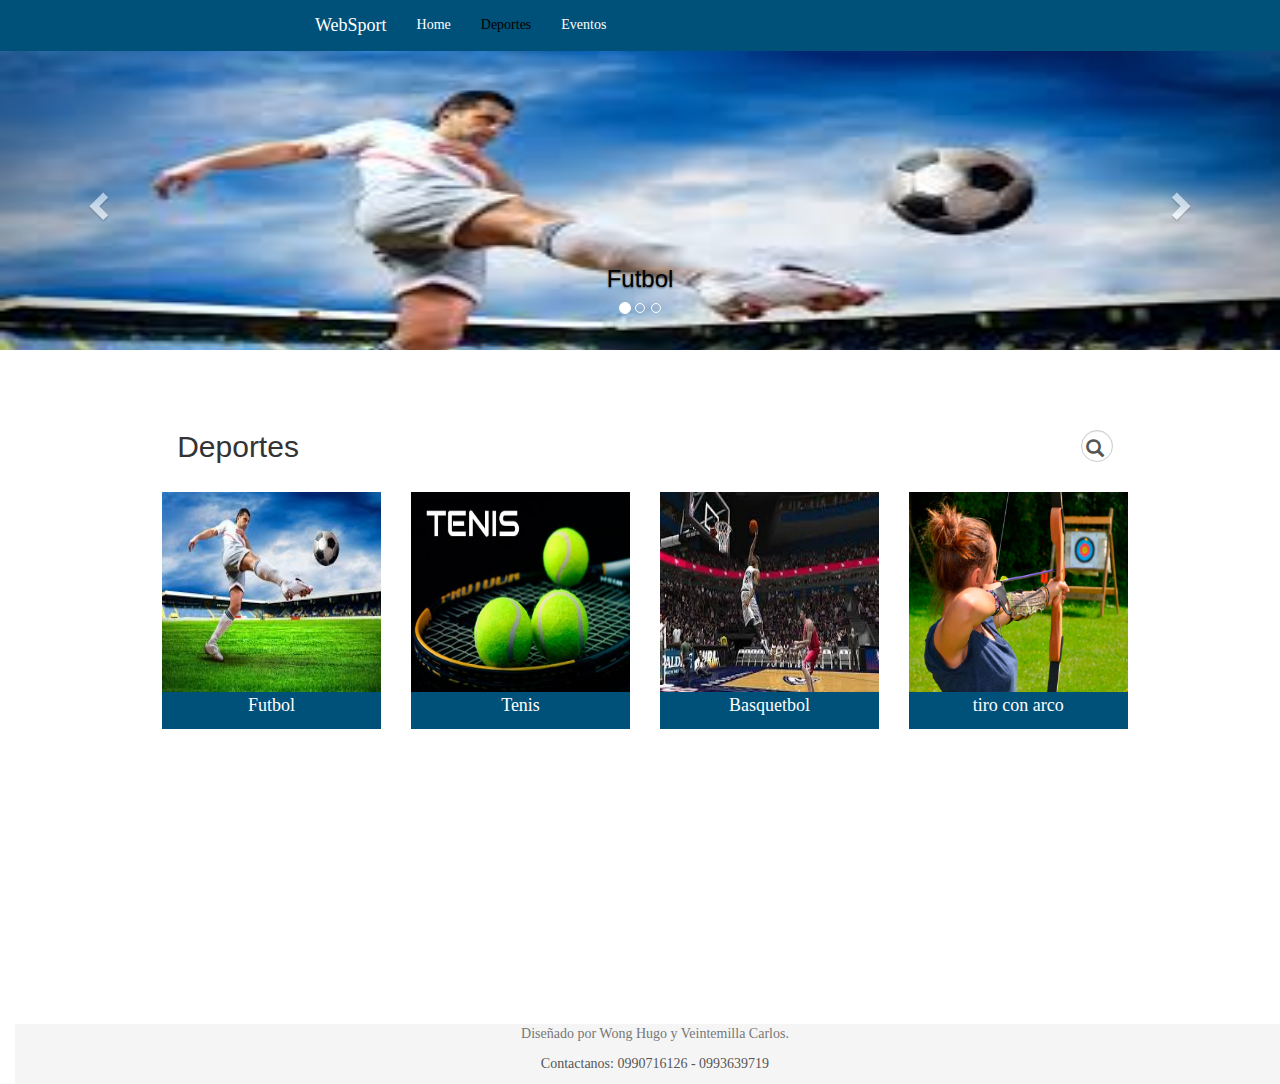
==== commit 05a5004c: "nuevos cambios" ====
--- a/deportes.html
+++ b/deportes.html
@@ -28,7 +28,7 @@
 
     <!-- Custom styles for this template -->
     <link href="css/blog.css" rel="stylesheet">
-    <link href="css/sticky-footer-navbar.css" rel="stylesheet">
+    <link href="css/sticky-footer.css" rel="stylesheet">
     <link href="css/estilo.css" rel="stylesheet">
     <link href="css/buscador.css" rel="stylesheet">
 
@@ -180,9 +180,9 @@
 
       </div>   
     </div>
-        <footer class="footer">
-      <div class="container">
-        <p class="text-muted">Diseñado por Wong Hugo y Veintemilla Carlos. &emsp;&emsp;&emsp;&emsp;&emsp; Contactanos: 0990716126 - 0993639719</p>
+       <footer class="footer">
+      <div class="container-fluid">
+        <p class="text-muted">Diseñado por Wong Hugo y Veintemilla Carlos.</p><p> Contactanos: 0990716126 - 0993639719</p>
       
       </div>
     </footer>
--- a/css/sticky-footer.css
+++ b/css/sticky-footer.css
@@ -0,0 +1,32 @@
+/* Sticky footer styles
+-------------------------------------------------- */
+html {
+  position: relative;
+  min-height: 100%;
+}
+body {
+  /* Margin bottom by footer height */
+  margin-bottom: 60px;
+}
+.footer {
+  position: absolute;
+  bottom: 0;
+  width: 100%;
+  /* Set the fixed height of the footer here */
+  height: 60px;
+  background-color: #f5f5f5;
+}
+
+
+/* Custom page CSS
+-------------------------------------------------- */
+/* Not required for template or sticky footer method. */
+
+.container {
+  width: auto;
+  max-width: 680px;
+  padding: 0 15px;
+}
+.container .text-muted {
+  margin: 20px 0;
+}
--- a/css/estilo.css
+++ b/css/estilo.css
@@ -1,3 +1,7 @@
+  footer  div p{
+   text-align: center; 
+  }
+
 .col-md-3{
   margin-top: 15px;
 }
